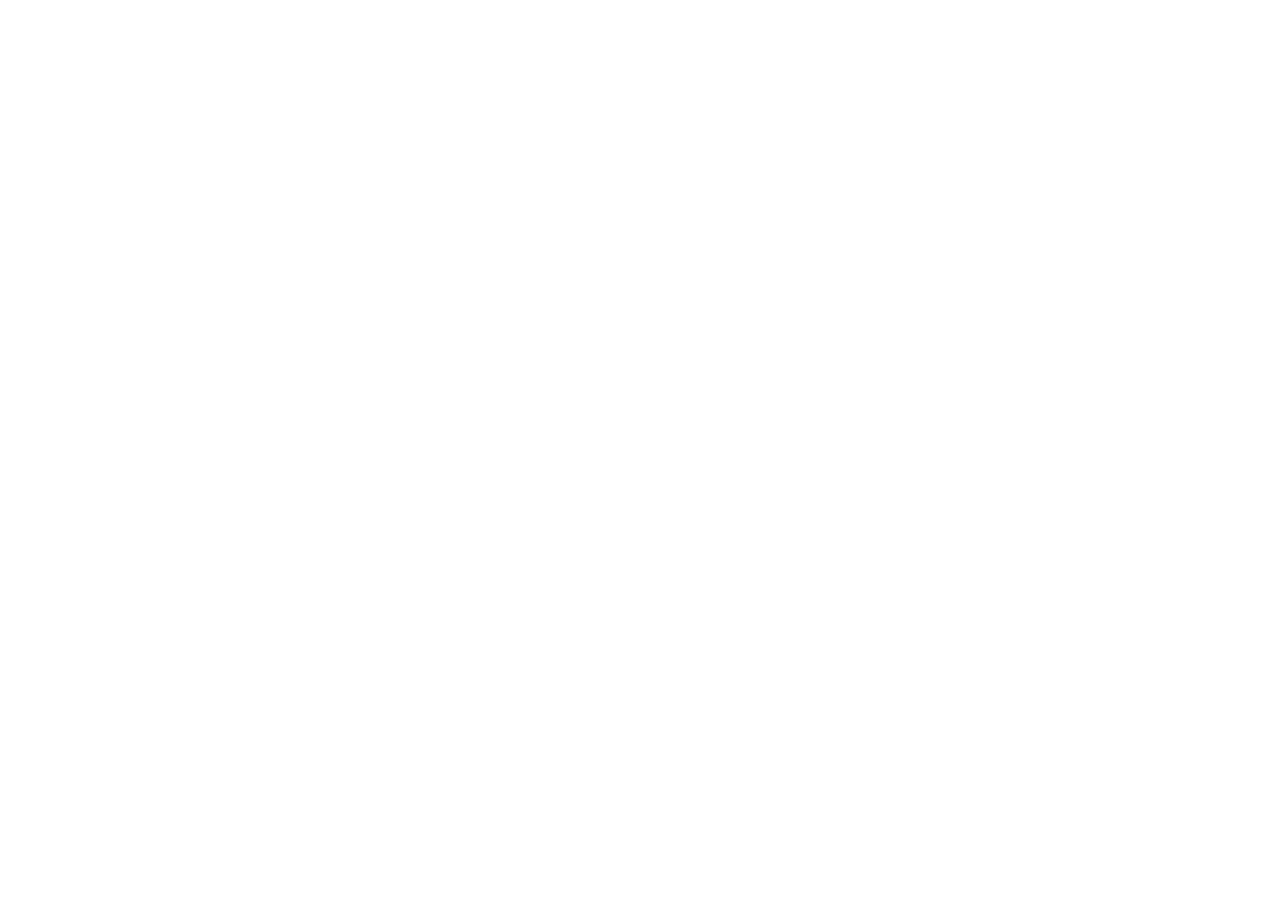
==== index.html @ 29e9cfaf "Create an html boilerplate" ====
<!DOCTYPE html>

<html lang="en">
    <head>
        <meta charset="UTF-8">
        <meta name="viewport" content="width=device-width, initial-scale=1.0">
    </head>

    <body>
        
    </body>
</html>
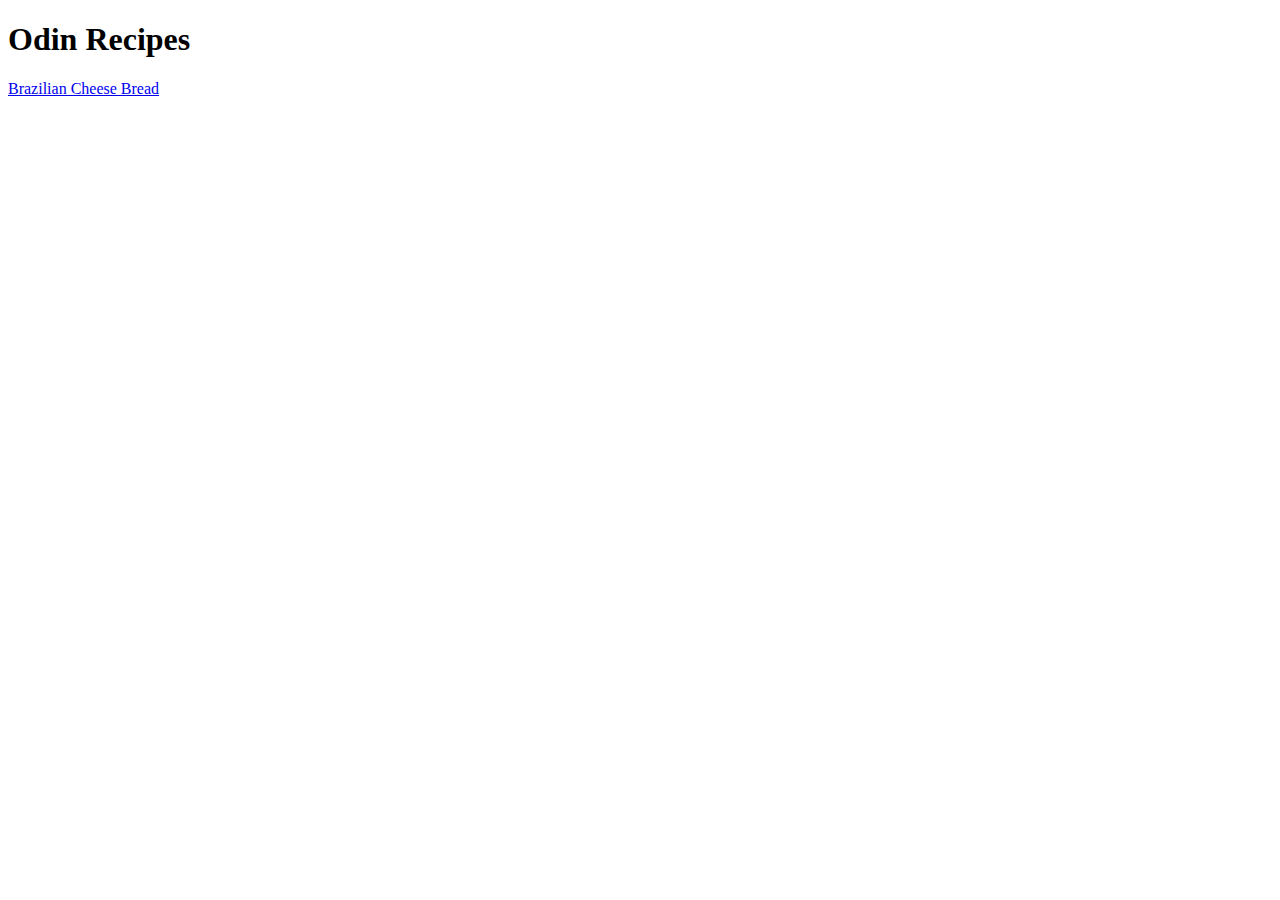
==== commit 934df300: "Add a page showing the recipe of br cheese bread" ====
--- a/index.html
+++ b/index.html
@@ -7,6 +7,7 @@
     </head>
 
     <body>
-        
+        <h1>Odin Recipes</h1>
+        <a href="recipes/brazilian-cheese-bread.html">Brazilian Cheese Bread</a>
     </body>
 </html>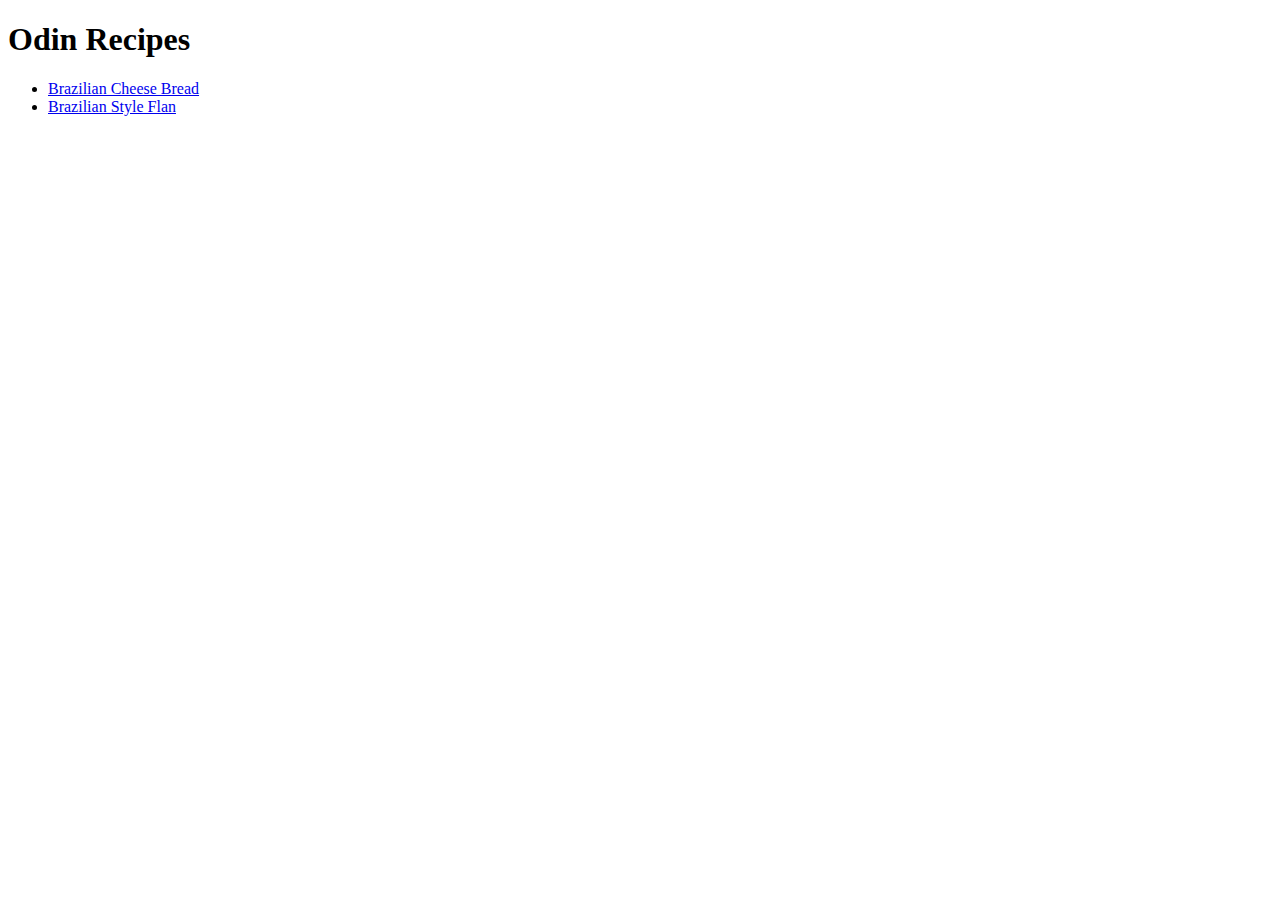
==== commit 94a871f5: "Create a new html page for brazilian flan" ====
--- a/index.html
+++ b/index.html
@@ -8,6 +8,9 @@
 
     <body>
         <h1>Odin Recipes</h1>
-        <a href="recipes/brazilian-cheese-bread.html">Brazilian Cheese Bread</a>
+        <ul>
+            <li><a href="recipes/brazilian-cheese-bread.html">Brazilian Cheese Bread</a></li>
+            <li><a href="recipes/brazilian-style-flan.html">Brazilian Style Flan</a></li>
+        </ul>
     </body>
 </html>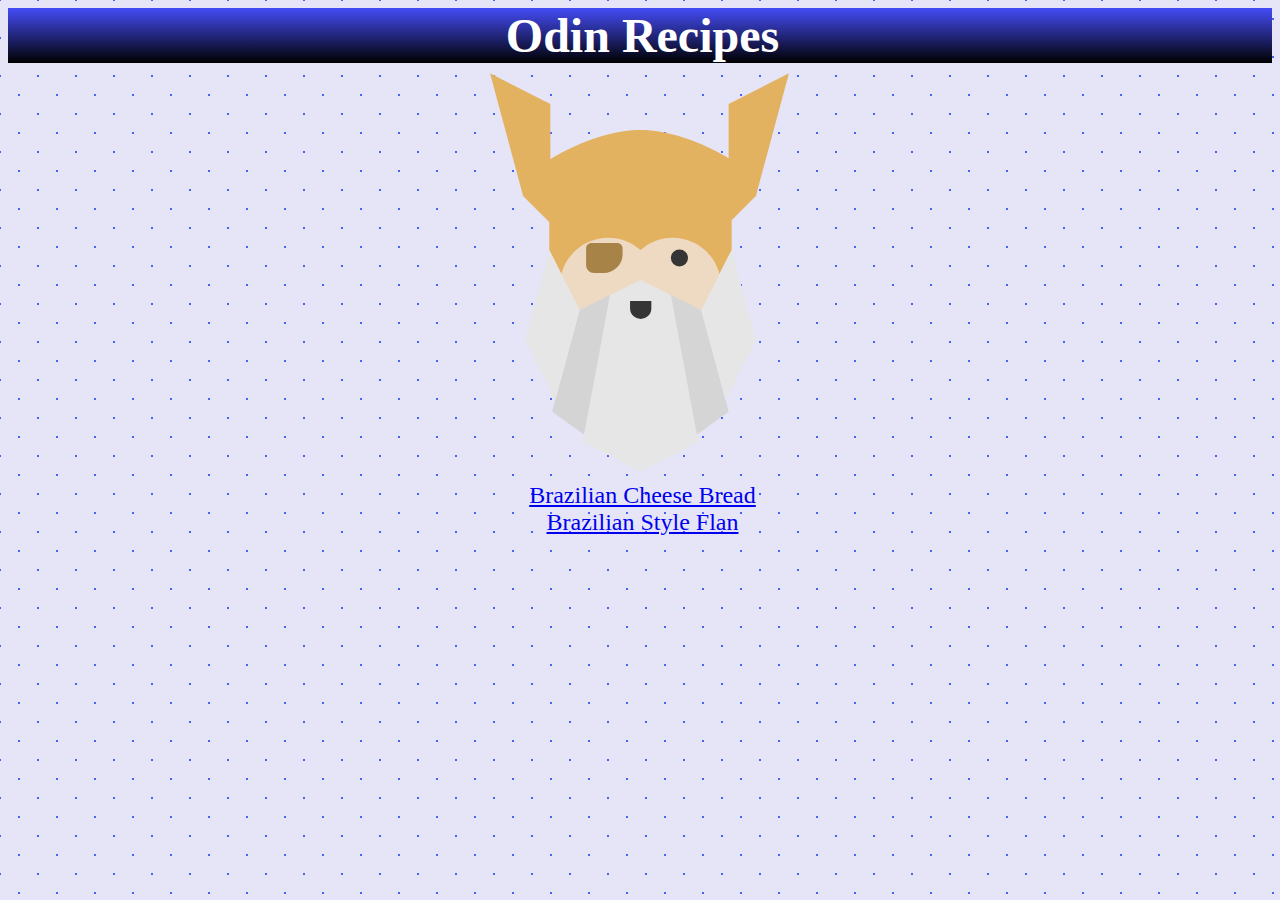
==== commit 7655c793: "Adds css to the html" ====
--- a/index.html
+++ b/index.html
@@ -1,16 +1,19 @@
 <!DOCTYPE html>
-
 <html lang="en">
     <head>
         <meta charset="UTF-8">
         <meta name="viewport" content="width=device-width, initial-scale=1.0">
+        <title>Odin Recipes</title>
+        <link rel="stylesheet" href="styles.css">
     </head>
-
     <body>
-        <h1>Odin Recipes</h1>
-        <ul>
-            <li><a href="recipes/brazilian-cheese-bread.html">Brazilian Cheese Bread</a></li>
-            <li><a href="recipes/brazilian-style-flan.html">Brazilian Style Flan</a></li>
-        </ul>
+        <div>
+            <h1 class="title">Odin Recipes</h1>
+            <img src="./img/odin-logo.svg" alt="logo of the odin project" height=auto width="300" class="center-odin-logo">
+            <ul class="links">
+                <li><a href="recipes/brazilian-cheese-bread.html">Brazilian Cheese Bread</a></li>
+                <li><a href="recipes/brazilian-style-flan.html">Brazilian Style Flan</a></li>
+            </ul>
+        </div>
     </body>
 </html>--- a/styles.css
+++ b/styles.css
@@ -0,0 +1,46 @@
+body,
+title {
+    font-family:Georgia, 'Times New Roman', Times, serif;
+}
+
+.links,
+.title {
+    text-align: center;
+    margin-top: 5px;
+    padding-left: 5px;
+}
+
+.links,
+.text {
+    font-size: 24px;
+}
+
+.center-img-cheese-bread,
+.center-img-flan,
+.center-odin-logo {
+    display: block;
+    margin-left: auto;
+    margin-right: auto;
+}
+
+body {
+    background-color: #e5e5f7;
+    opacity: 1;
+    background-image:  radial-gradient(#4563f7 0.9500000000000001px, transparent 0.9500000000000001px), radial-gradient(#4563f7 0.9500000000000001px, #e5e5f7 0.9500000000000001px);
+    background-size: 38px 38px;
+    background-position: 0 0,19px 19px;
+}
+
+.title {
+    color: #ffffff;
+    font-weight: bold;
+    font-size: 48px;
+    background-color: #4563f7;
+    margin-bottom: 5px;
+    background-image: linear-gradient(#444cf7, #000000);
+}
+
+.text {
+    font-weight: 600;
+}
+
